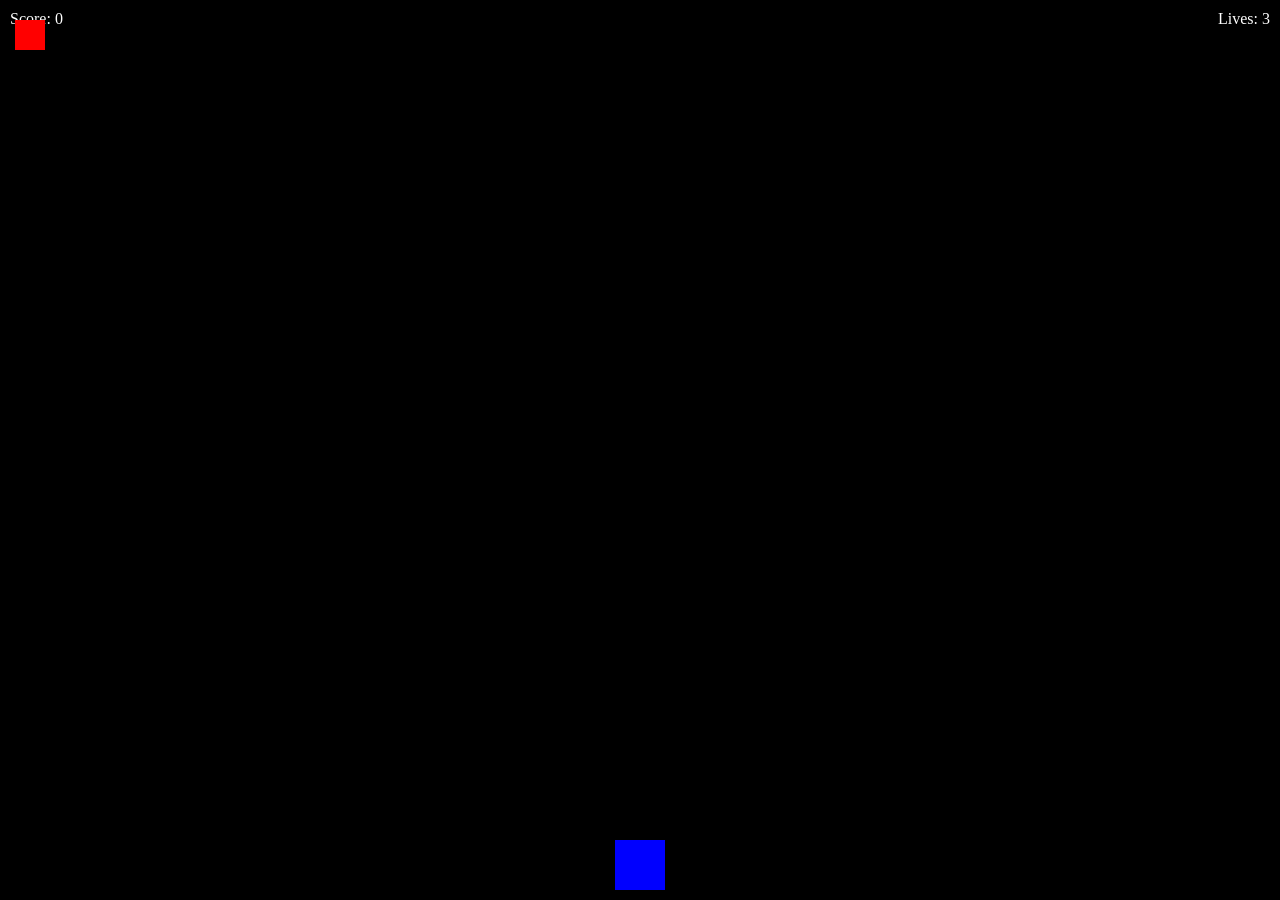
==== index.html @ d9c3554d "name edit" ====
<!DOCTYPE html>
<html lang="en">
<head>
    <meta charset="UTF-8">
    <meta name="viewport" content="width=device-width, initial-scale=1.0">
    <title>Shooting Game</title>
    <style>
        body {
            margin: 0;
            overflow: hidden;
            background-color: #000;
        }

        #game-container {
            width: 100%;
            height: 100vh;
            position: relative;
        }

        .player {
            width: 50px;
            height: 50px;
            background-color: blue;
            position: absolute;
            bottom: 10px;
            left: 50%;
            transform: translateX(-50%);
        }

        .enemy {
            width: 30px;
            height: 30px;
            background-color: red;
            position: absolute;
        }

        .bullet {
            width: 15px;
            height: 15px;
            background-color: yellow;
            border-radius: 50%;
            position: absolute;
        }
    </style>
</head>
<body>
    <div id="game-container">
        <div class="player" id="player"></div>
    </div>
    <script>

        const gameContainer = document.getElementById('game-container');
        const player = document.getElementById('player');
        const playerSpeed = 5;
        const maxLives = 3; // sets the maximum number of lives

        let enemies = [];
        let bullets = [];
        let score = 0;
        let lives = maxLives; // initializes the number of lives

        // moves the player
    function movePlayer() {
    document.addEventListener('keydown', (event) => {
        // checks if the left arrow key is pressed and the player is not at the left edge
        if (event.key === 'ArrowLeft' && player.offsetLeft > 0) {
            // moves the player element to the left by subtracting playerSpeed pixels from its left position
            player.style.left = player.offsetLeft - playerSpeed + 'px';
        }

        if (event.key === 'ArrowRight' && player.offsetLeft + player.offsetWidth < gameContainer.offsetWidth) {
            player.style.left = player.offsetLeft + playerSpeed + 'px';
        }

        // checks if the spacebar key is pressed
        if (event.key === ' ') {
            // calling the shoot() function to make the player shoot
            shoot();
        }
    });
}

        // creates an enemy
        function createEnemy() {
            const enemy = document.createElement('div');
            enemy.className = 'enemy';
            enemy.style.left = Math.random() * (gameContainer.offsetWidth - 30) + 'px';
            gameContainer.appendChild(enemy);
            enemies.push(enemy);
        }

        // moves enemies
        function moveEnemies() {
            for (let i = 0; i < enemies.length; i++) {
                const enemy = enemies[i];
                enemy.style.top = enemy.offsetTop + 2 + 'px';

                // checks for collision with player
                if (isCollision(player, enemy)) {
                    handleCollisionWithPlayer();
                    return;
                }

                // removes enemies that go out of the screen
                if (enemy.offsetTop > gameContainer.offsetHeight) {
                    gameContainer.removeChild(enemy);
                    enemies.splice(i, 1);
                    i--;
                }
            }
        }

        // creates bullets
        function shoot() {
            const bullet = document.createElement('div');
            bullet.className = 'bullet';
            bullet.style.left = player.offsetLeft + player.offsetWidth / 2 - bullet.offsetWidth / 2 + 'px';
            bullet.style.bottom = '60px';
            gameContainer.appendChild(bullet);
            bullets.push(bullet);

            // moves bullets towards enemies
            function moveBullet() {
                for (let i = 0; i < bullets.length; i++) {
                    const bullet = bullets[i];
                    bullet.style.bottom = parseFloat(bullet.style.bottom) + 2 + 'px';

                    // checks for collisions with enemies
                    for (let j = 0; j < enemies.length; j++) {
                        const enemy = enemies[j];
                        if (isCollision(bullet, enemy)) {
                            handleCollisionWithEnemy(bullet, enemy);
                            return;
                        }
                    }

                    // removes bullets that go out of the screen
                    if (parseFloat(bullet.style.bottom) > gameContainer.offsetHeight) {
                        gameContainer.removeChild(bullet);
                        bullets.splice(i, 1);
                        i--;
                    }
                }

                requestAnimationFrame(moveBullet);
            }

            requestAnimationFrame(moveBullet);
        }

        function handleCollisionWithPlayer() {
            // reduces a life
            lives--;

            if (lives === 0) {
                endGame();
            } else {
                resetPlayerPosition();
            }
        }

        // resets player position
        function resetPlayerPosition() {
            player.style.left = '50%';
            player.style.transform = 'translateX(-50%)';
        }

        // handles collision with enemy
        function handleCollisionWithEnemy(bullet, enemy) {
            gameContainer.removeChild(bullet);
            gameContainer.removeChild(enemy);
            bullets.splice(bullets.indexOf(bullet), 1);
            enemies.splice(enemies.indexOf(enemy), 1);
            score += 10;
        }

        // checks for collision between two elements - this function checks if two HTML elements are colliding or overlapping
    function isCollision(element1, element2) {
    const rect1 = element1.getBoundingClientRect();
    const rect2 = element2.getBoundingClientRect();

    // checks if the left edge of element1 is to the left of the right edge of element2
    // also, check if the right edge of element1 is to the right of the left edge of element2
    // this checks for horizontal overlap
    const horizontalOverlap = rect1.left < rect2.right && rect1.right > rect2.left;
        // this checks for vertical overlap

    const verticalOverlap = rect1.top < rect2.bottom && rect1.bottom > rect2.top;

    // if both horizontal and vertical overlaps exist, the elements are colliding
    if (horizontalOverlap && verticalOverlap) {
        return true; // colliding
    } else {
        return false; // not colliding
    }
}


        // updates the score display
        function updateScore() {
            const scoreDisplay = document.getElementById('score-display');
            if (scoreDisplay) {
                scoreDisplay.textContent = 'Score: ' + score;
            }
        }

        // updates the lives display
        function updateLives() {
            const livesDisplay = document.getElementById('lives-display');
            if (livesDisplay) {
                livesDisplay.textContent = 'Lives: ' + lives;
            }
        }

        // ends the game
        function endGame() {
            clearInterval(gameInterval);
            alert('Game Over! Your Score: ' + score);
            location.reload(); // reloads the game
        }

        // starts the game
        movePlayer();
        const gameInterval = setInterval(() => {
            createEnemy();
        }, 1000);

        // mives enemies every frame
        function gameLoop() {
            moveEnemies();
            updateScore();
            updateLives();

            requestAnimationFrame(gameLoop);
        }

        // creating and displaying the score element
        const scoreDisplay = document.createElement('div');
        scoreDisplay.id = 'score-display';
        scoreDisplay.style.color = 'white';
        scoreDisplay.style.position = 'absolute';
        scoreDisplay.style.top = '10px';
        scoreDisplay.style.left = '10px';
        scoreDisplay.textContent = 'Score: 0';
        gameContainer.appendChild(scoreDisplay);

        // creating and displaying the lives element
        const livesDisplay = document.createElement('div');
        livesDisplay.id = 'lives-display';
        livesDisplay.style.color = 'white';
        livesDisplay.style.position = 'absolute';
        livesDisplay.style.top = '10px';
        livesDisplay.style.right = '10px';
        livesDisplay.textContent = 'Lives: ' + lives;
        gameContainer.appendChild(livesDisplay);

        requestAnimationFrame(gameLoop);
    </script>
</body>
</html>
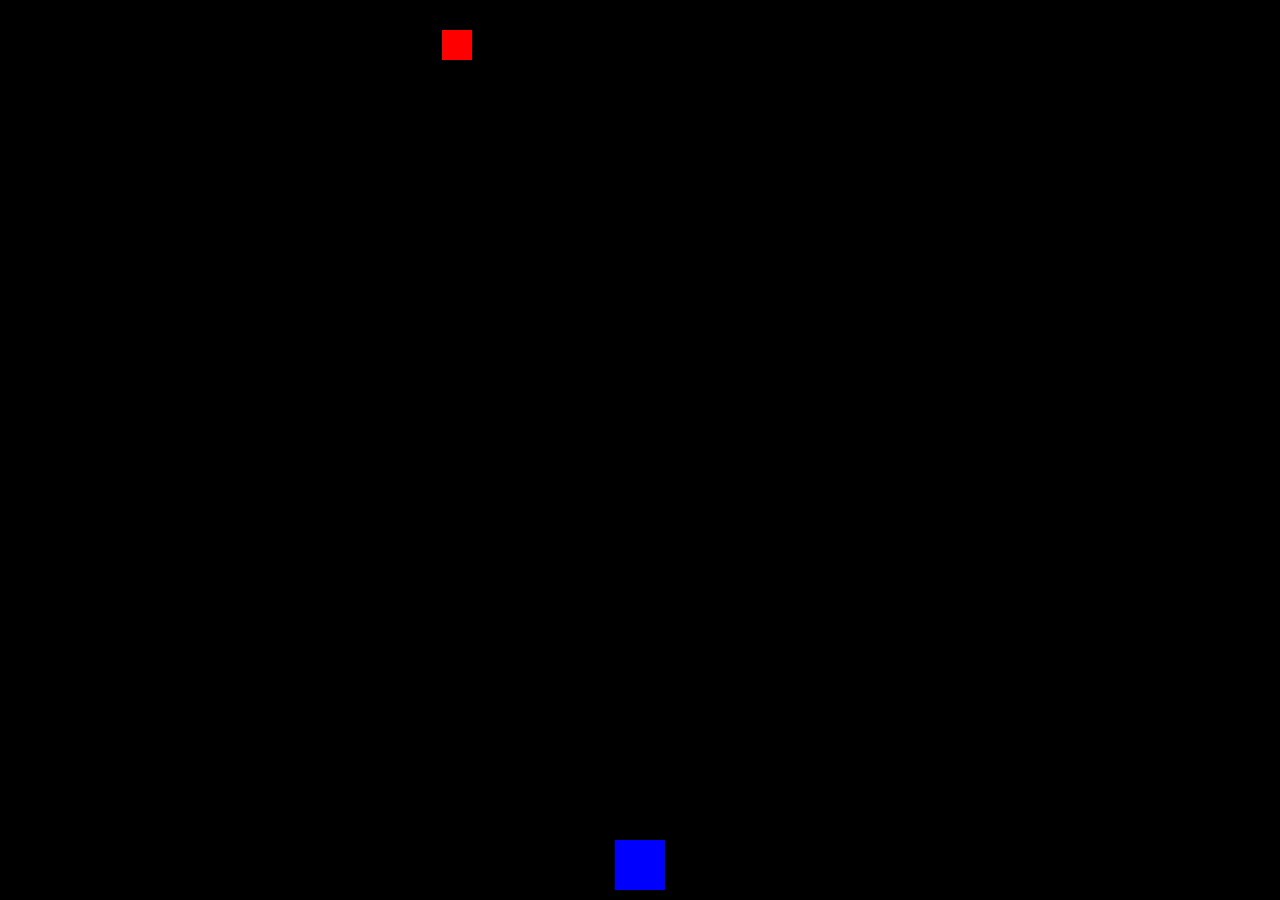
==== commit b3afb9e8: "v1" ====
--- a/index.html
+++ b/index.html
@@ -48,39 +48,29 @@
         <div class="player" id="player"></div>
     </div>
     <script>
-
         const gameContainer = document.getElementById('game-container');
         const player = document.getElementById('player');
         const playerSpeed = 5;
-        const maxLives = 3; // sets the maximum number of lives
 
         let enemies = [];
         let bullets = [];
-        let score = 0;
-        let lives = maxLives; // initializes the number of lives
 
-        // moves the player
-    function movePlayer() {
-    document.addEventListener('keydown', (event) => {
-        // checks if the left arrow key is pressed and the player is not at the left edge
-        if (event.key === 'ArrowLeft' && player.offsetLeft > 0) {
-            // moves the player element to the left by subtracting playerSpeed pixels from its left position
-            player.style.left = player.offsetLeft - playerSpeed + 'px';
+        function movePlayer() {
+            document.addEventListener('keydown', (event) => {
+                if (event.key === 'ArrowLeft' && player.offsetLeft > 0) {
+                    player.style.left = player.offsetLeft - playerSpeed + 'px';
+                }
+
+                if (event.key === 'ArrowRight' && player.offsetLeft + player.offsetWidth < gameContainer.offsetWidth) {
+                    player.style.left = player.offsetLeft + playerSpeed + 'px';
+                }
+
+                if (event.key === ' ') {
+                    shoot();
+                }
+            });
         }
 
-        if (event.key === 'ArrowRight' && player.offsetLeft + player.offsetWidth < gameContainer.offsetWidth) {
-            player.style.left = player.offsetLeft + playerSpeed + 'px';
-        }
-
-        // checks if the spacebar key is pressed
-        if (event.key === ' ') {
-            // calling the shoot() function to make the player shoot
-            shoot();
-        }
-    });
-}
-
-        // creates an enemy
         function createEnemy() {
             const enemy = document.createElement('div');
             enemy.className = 'enemy';
@@ -89,19 +79,16 @@
             enemies.push(enemy);
         }
 
-        // moves enemies
         function moveEnemies() {
             for (let i = 0; i < enemies.length; i++) {
                 const enemy = enemies[i];
                 enemy.style.top = enemy.offsetTop + 2 + 'px';
 
-                // checks for collision with player
                 if (isCollision(player, enemy)) {
                     handleCollisionWithPlayer();
                     return;
                 }
 
-                // removes enemies that go out of the screen
                 if (enemy.offsetTop > gameContainer.offsetHeight) {
                     gameContainer.removeChild(enemy);
                     enemies.splice(i, 1);
@@ -110,7 +97,6 @@
             }
         }
 
-        // creates bullets
         function shoot() {
             const bullet = document.createElement('div');
             bullet.className = 'bullet';
@@ -119,13 +105,11 @@
             gameContainer.appendChild(bullet);
             bullets.push(bullet);
 
-            // moves bullets towards enemies
             function moveBullet() {
                 for (let i = 0; i < bullets.length; i++) {
                     const bullet = bullets[i];
                     bullet.style.bottom = parseFloat(bullet.style.bottom) + 2 + 'px';
 
-                    // checks for collisions with enemies
                     for (let j = 0; j < enemies.length; j++) {
                         const enemy = enemies[j];
                         if (isCollision(bullet, enemy)) {
@@ -134,7 +118,6 @@
                         }
                     }
 
-                    // removes bullets that go out of the screen
                     if (parseFloat(bullet.style.bottom) > gameContainer.offsetHeight) {
                         gameContainer.removeChild(bullet);
                         bullets.splice(i, 1);
@@ -149,110 +132,45 @@
         }
 
         function handleCollisionWithPlayer() {
-            // reduces a life
-            lives--;
-
-            if (lives === 0) {
-                endGame();
-            } else {
-                resetPlayerPosition();
-            }
+            resetPlayerPosition();
         }
 
-        // resets player position
         function resetPlayerPosition() {
             player.style.left = '50%';
             player.style.transform = 'translateX(-50%)';
         }
 
-        // handles collision with enemy
         function handleCollisionWithEnemy(bullet, enemy) {
             gameContainer.removeChild(bullet);
             gameContainer.removeChild(enemy);
             bullets.splice(bullets.indexOf(bullet), 1);
             enemies.splice(enemies.indexOf(enemy), 1);
-            score += 10;
         }
 
-        // checks for collision between two elements - this function checks if two HTML elements are colliding or overlapping
-    function isCollision(element1, element2) {
-    const rect1 = element1.getBoundingClientRect();
-    const rect2 = element2.getBoundingClientRect();
+        function isCollision(element1, element2) {
+            const rect1 = element1.getBoundingClientRect();
+            const rect2 = element2.getBoundingClientRect();
 
-    // checks if the left edge of element1 is to the left of the right edge of element2
-    // also, check if the right edge of element1 is to the right of the left edge of element2
-    // this checks for horizontal overlap
-    const horizontalOverlap = rect1.left < rect2.right && rect1.right > rect2.left;
-        // this checks for vertical overlap
+            const horizontalOverlap = rect1.left < rect2.right && rect1.right > rect2.left;
+            const verticalOverlap = rect1.top < rect2.bottom && rect1.bottom > rect2.top;
 
-    const verticalOverlap = rect1.top < rect2.bottom && rect1.bottom > rect2.top;
-
-    // if both horizontal and vertical overlaps exist, the elements are colliding
-    if (horizontalOverlap && verticalOverlap) {
-        return true; // colliding
-    } else {
-        return false; // not colliding
-    }
-}
-
-
-        // updates the score display
-        function updateScore() {
-            const scoreDisplay = document.getElementById('score-display');
-            if (scoreDisplay) {
-                scoreDisplay.textContent = 'Score: ' + score;
+            if (horizontalOverlap && verticalOverlap) {
+                return true;
+            } else {
+                return false;
             }
         }
 
-        // updates the lives display
-        function updateLives() {
-            const livesDisplay = document.getElementById('lives-display');
-            if (livesDisplay) {
-                livesDisplay.textContent = 'Lives: ' + lives;
-            }
-        }
-
-        // ends the game
-        function endGame() {
-            clearInterval(gameInterval);
-            alert('Game Over! Your Score: ' + score);
-            location.reload(); // reloads the game
-        }
-
-        // starts the game
         movePlayer();
         const gameInterval = setInterval(() => {
             createEnemy();
         }, 1000);
 
-        // mives enemies every frame
         function gameLoop() {
             moveEnemies();
-            updateScore();
-            updateLives();
 
             requestAnimationFrame(gameLoop);
         }
-
-        // creating and displaying the score element
-        const scoreDisplay = document.createElement('div');
-        scoreDisplay.id = 'score-display';
-        scoreDisplay.style.color = 'white';
-        scoreDisplay.style.position = 'absolute';
-        scoreDisplay.style.top = '10px';
-        scoreDisplay.style.left = '10px';
-        scoreDisplay.textContent = 'Score: 0';
-        gameContainer.appendChild(scoreDisplay);
-
-        // creating and displaying the lives element
-        const livesDisplay = document.createElement('div');
-        livesDisplay.id = 'lives-display';
-        livesDisplay.style.color = 'white';
-        livesDisplay.style.position = 'absolute';
-        livesDisplay.style.top = '10px';
-        livesDisplay.style.right = '10px';
-        livesDisplay.textContent = 'Lives: ' + lives;
-        gameContainer.appendChild(livesDisplay);
 
         requestAnimationFrame(gameLoop);
     </script>
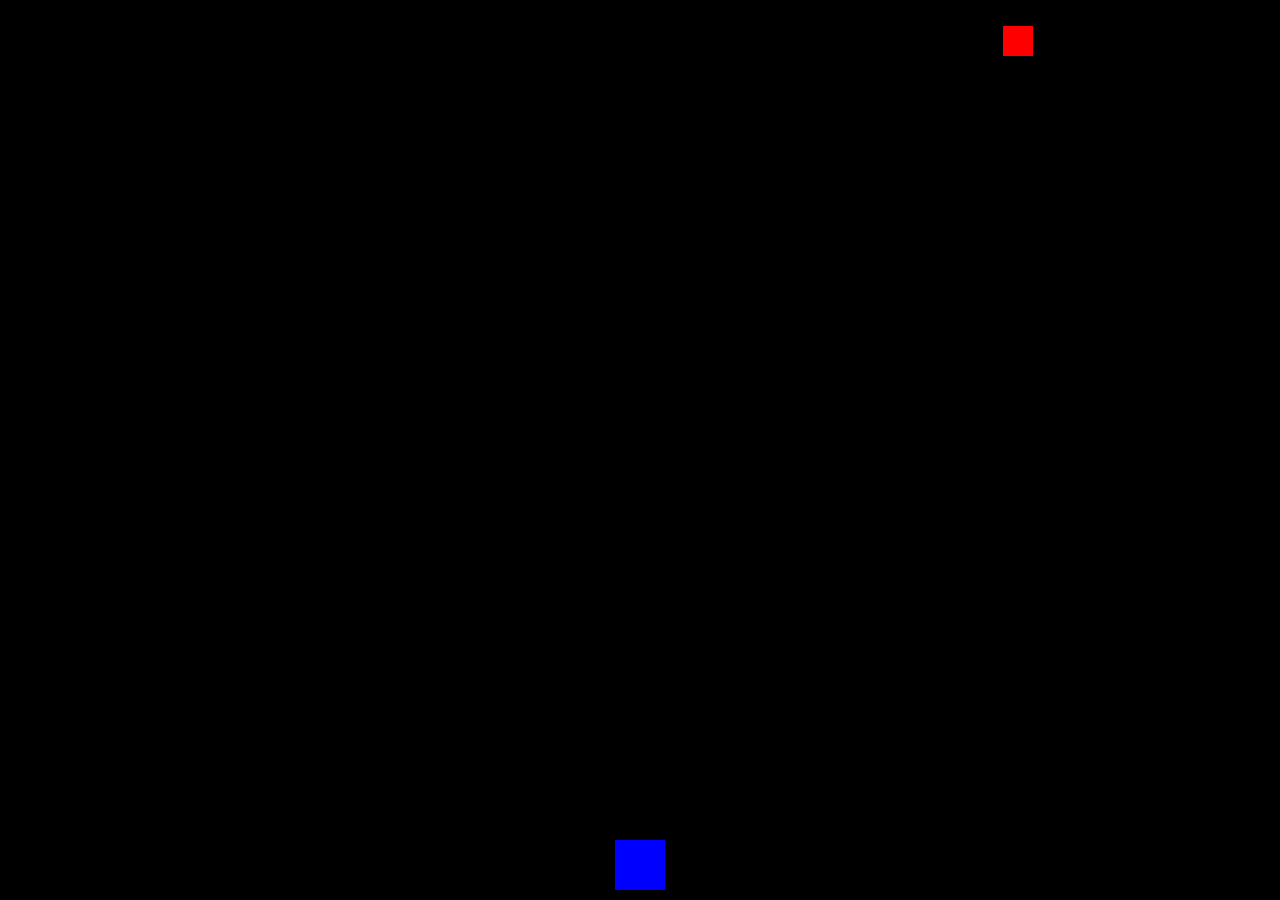
==== commit 69380756: "v2" ====
--- a/index.html
+++ b/index.html
@@ -132,7 +132,8 @@
         }
 
         function handleCollisionWithPlayer() {
-            resetPlayerPosition();
+            alert('Game Over! You were hit by an enemy.');
+            location.reload(); // Reloads the game
         }
 
         function resetPlayerPosition() {
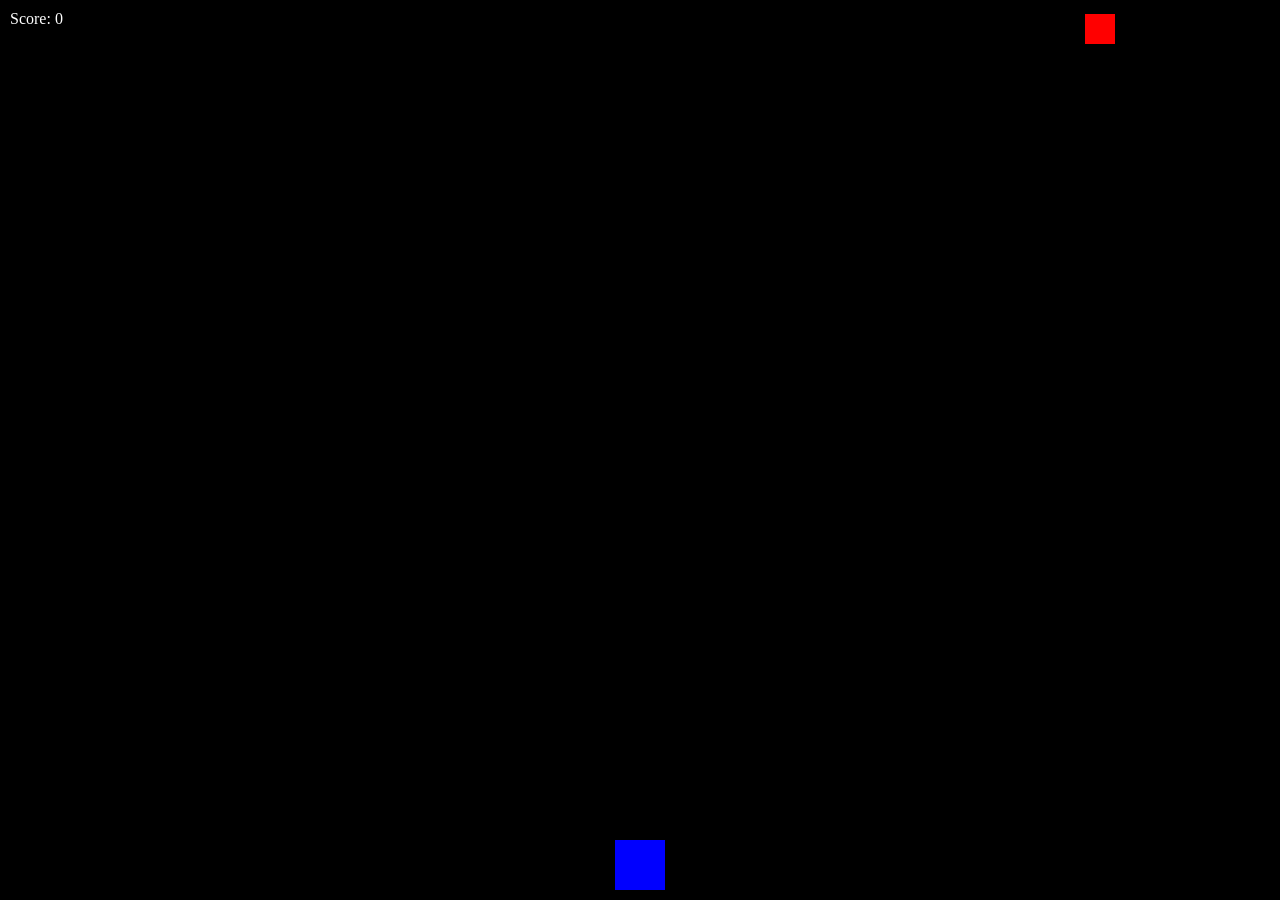
==== commit e765891b: "v3" ====
--- a/index.html
+++ b/index.html
@@ -48,29 +48,39 @@
         <div class="player" id="player"></div>
     </div>
     <script>
+
         const gameContainer = document.getElementById('game-container');
         const player = document.getElementById('player');
         const playerSpeed = 5;
+        const maxLives = 1; // sets the maximum number of lives
 
         let enemies = [];
         let bullets = [];
-
-        function movePlayer() {
-            document.addEventListener('keydown', (event) => {
-                if (event.key === 'ArrowLeft' && player.offsetLeft > 0) {
-                    player.style.left = player.offsetLeft - playerSpeed + 'px';
-                }
-
-                if (event.key === 'ArrowRight' && player.offsetLeft + player.offsetWidth < gameContainer.offsetWidth) {
-                    player.style.left = player.offsetLeft + playerSpeed + 'px';
-                }
-
-                if (event.key === ' ') {
-                    shoot();
-                }
-            });
-        }
-
+        let score = 0;
+        let lives = maxLives; // initializes the number of lives
+
+        // moves the player
+    function movePlayer() {
+    document.addEventListener('keydown', (event) => {
+        // checks if the left arrow key is pressed and the player is not at the left edge
+        if (event.key === 'ArrowLeft' && player.offsetLeft > 0) {
+            // moves the player element to the left by subtracting playerSpeed pixels from its left position
+            player.style.left = player.offsetLeft - playerSpeed + 'px';
+        }
+
+        if (event.key === 'ArrowRight' && player.offsetLeft + player.offsetWidth < gameContainer.offsetWidth) {
+            player.style.left = player.offsetLeft + playerSpeed + 'px';
+        }
+
+        // checks if the spacebar key is pressed
+        if (event.key === ' ') {
+            // calling the shoot() function to make the player shoot
+            shoot();
+        }
+    });
+}
+
+        // creates an enemy
         function createEnemy() {
             const enemy = document.createElement('div');
             enemy.className = 'enemy';
@@ -79,16 +89,19 @@
             enemies.push(enemy);
         }
 
+        // moves enemies
         function moveEnemies() {
             for (let i = 0; i < enemies.length; i++) {
                 const enemy = enemies[i];
                 enemy.style.top = enemy.offsetTop + 2 + 'px';
 
+                // checks for collision with player
                 if (isCollision(player, enemy)) {
                     handleCollisionWithPlayer();
                     return;
                 }
 
+                // removes enemies that go out of the screen
                 if (enemy.offsetTop > gameContainer.offsetHeight) {
                     gameContainer.removeChild(enemy);
                     enemies.splice(i, 1);
@@ -97,6 +110,7 @@
             }
         }
 
+        // creates bullets
         function shoot() {
             const bullet = document.createElement('div');
             bullet.className = 'bullet';
@@ -105,11 +119,13 @@
             gameContainer.appendChild(bullet);
             bullets.push(bullet);
 
+            // moves bullets towards enemies
             function moveBullet() {
                 for (let i = 0; i < bullets.length; i++) {
                     const bullet = bullets[i];
                     bullet.style.bottom = parseFloat(bullet.style.bottom) + 2 + 'px';
 
+                    // checks for collisions with enemies
                     for (let j = 0; j < enemies.length; j++) {
                         const enemy = enemies[j];
                         if (isCollision(bullet, enemy)) {
@@ -118,6 +134,7 @@
                         }
                     }
 
+                    // removes bullets that go out of the screen
                     if (parseFloat(bullet.style.bottom) > gameContainer.offsetHeight) {
                         gameContainer.removeChild(bullet);
                         bullets.splice(i, 1);
@@ -132,46 +149,102 @@
         }
 
         function handleCollisionWithPlayer() {
-            alert('Game Over! You were hit by an enemy.');
-            location.reload(); // Reloads the game
-        }
-
+            // reduces a life
+            lives--;
+
+            if (lives === 0) {
+                endGame();
+            } else {
+                resetPlayerPosition();
+            }
+        }
+
+        // resets player position
         function resetPlayerPosition() {
             player.style.left = '50%';
             player.style.transform = 'translateX(-50%)';
         }
 
+        // handles collision with enemy
         function handleCollisionWithEnemy(bullet, enemy) {
             gameContainer.removeChild(bullet);
             gameContainer.removeChild(enemy);
             bullets.splice(bullets.indexOf(bullet), 1);
             enemies.splice(enemies.indexOf(enemy), 1);
-        }
-
-        function isCollision(element1, element2) {
-            const rect1 = element1.getBoundingClientRect();
-            const rect2 = element2.getBoundingClientRect();
-
-            const horizontalOverlap = rect1.left < rect2.right && rect1.right > rect2.left;
-            const verticalOverlap = rect1.top < rect2.bottom && rect1.bottom > rect2.top;
-
-            if (horizontalOverlap && verticalOverlap) {
-                return true;
-            } else {
-                return false;
-            }
-        }
-
+            score += 10;
+        }
+
+        // checks for collision between two elements - this function checks if two HTML elements are colliding or overlapping
+    function isCollision(element1, element2) {
+    const rect1 = element1.getBoundingClientRect();
+    const rect2 = element2.getBoundingClientRect();
+
+    // checks if the left edge of element1 is to the left of the right edge of element2
+    // also, check if the right edge of element1 is to the right of the left edge of element2
+    // this checks for horizontal overlap
+    const horizontalOverlap = rect1.left < rect2.right && rect1.right > rect2.left;
+        // this checks for vertical overlap
+
+    const verticalOverlap = rect1.top < rect2.bottom && rect1.bottom > rect2.top;
+
+    // if both horizontal and vertical overlaps exist, the elements are colliding
+    if (horizontalOverlap && verticalOverlap) {
+        return true; // colliding
+    } else {
+        return false; // not colliding
+    }
+}
+
+
+        // updates the score display
+        function updateScore() {
+            const scoreDisplay = document.getElementById('score-display');
+            if (scoreDisplay) {
+                scoreDisplay.textContent = 'Score: ' + score;
+            }
+        }
+
+        // updates the lives display
+        function updateLives() {
+            const livesDisplay = document.getElementById('lives-display');
+            if (livesDisplay) {
+                livesDisplay.textContent = 'Lives: ' + lives;
+            }
+        }
+
+        // ends the game
+        function endGame() {
+            clearInterval(gameInterval);
+            alert('Game Over! Your Score: ' + score);
+        }
+
+        // starts the game
         movePlayer();
         const gameInterval = setInterval(() => {
             createEnemy();
         }, 1000);
 
+        // mives enemies every frame
         function gameLoop() {
             moveEnemies();
+            updateScore();
+            updateLives();
 
             requestAnimationFrame(gameLoop);
         }
+
+        // creating and displaying the score element
+        const scoreDisplay = document.createElement('div');
+        scoreDisplay.id = 'score-display';
+        scoreDisplay.style.color = 'white';
+        scoreDisplay.style.position = 'absolute';
+        scoreDisplay.style.top = '10px';
+        scoreDisplay.style.left = '10px';
+        scoreDisplay.textContent = 'Score: 0';
+        gameContainer.appendChild(scoreDisplay);
+
+        // creating and displaying the lives element
+        
 
         requestAnimationFrame(gameLoop);
     </script>
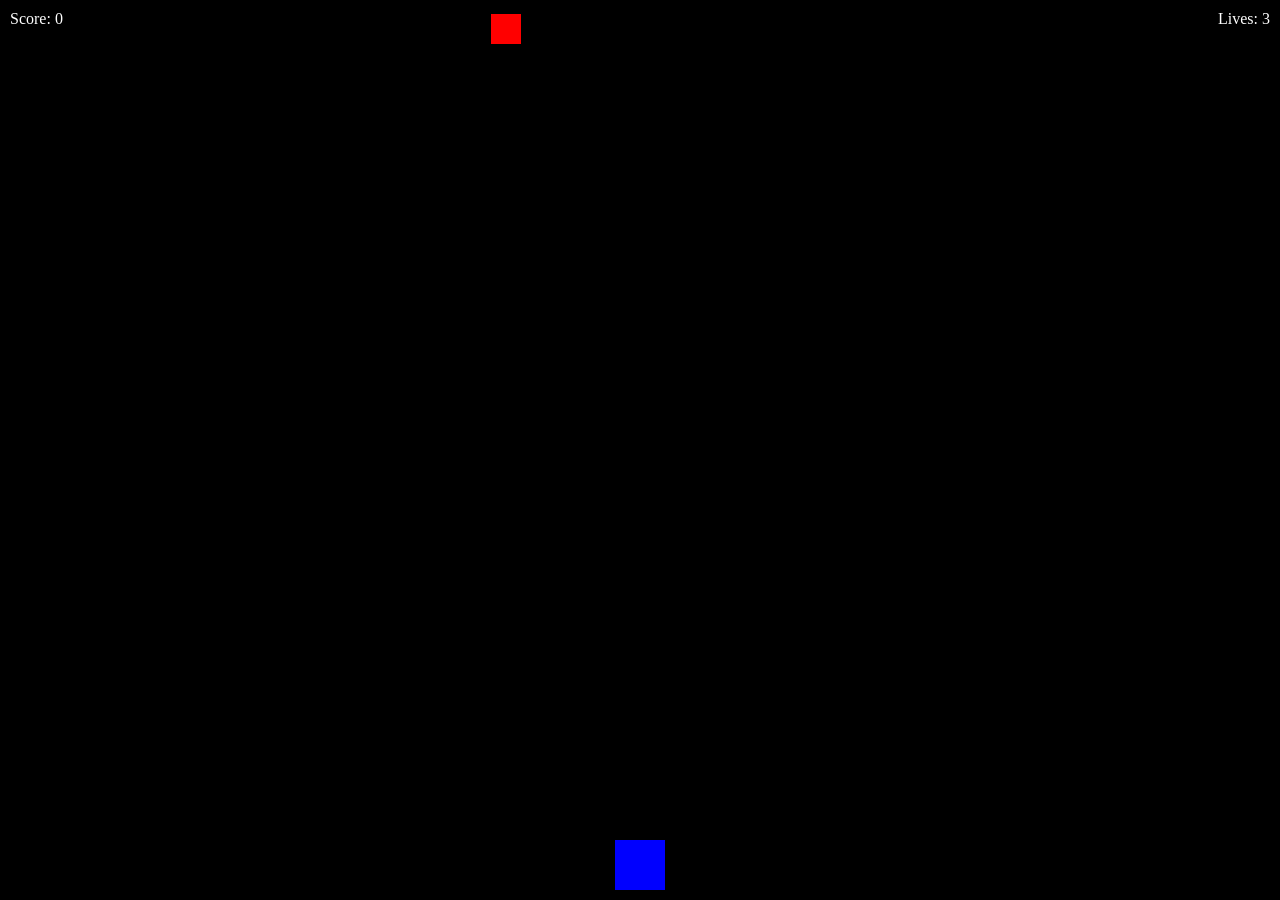
==== commit 28bd017f: "v4" ====
--- a/index.html
+++ b/index.html
@@ -52,7 +52,7 @@
         const gameContainer = document.getElementById('game-container');
         const player = document.getElementById('player');
         const playerSpeed = 5;
-        const maxLives = 1; // sets the maximum number of lives
+        const maxLives = 3; // sets the maximum number of lives
 
         let enemies = [];
         let bullets = [];
@@ -244,7 +244,14 @@
         gameContainer.appendChild(scoreDisplay);
 
         // creating and displaying the lives element
-        
+        const livesDisplay = document.createElement('div');
+        livesDisplay.id = 'lives-display';
+        livesDisplay.style.color = 'white';
+        livesDisplay.style.position = 'absolute';
+        livesDisplay.style.top = '10px';
+        livesDisplay.style.right = '10px';
+        livesDisplay.textContent = 'Lives: ' + lives;
+        gameContainer.appendChild(livesDisplay);
 
         requestAnimationFrame(gameLoop);
     </script>
